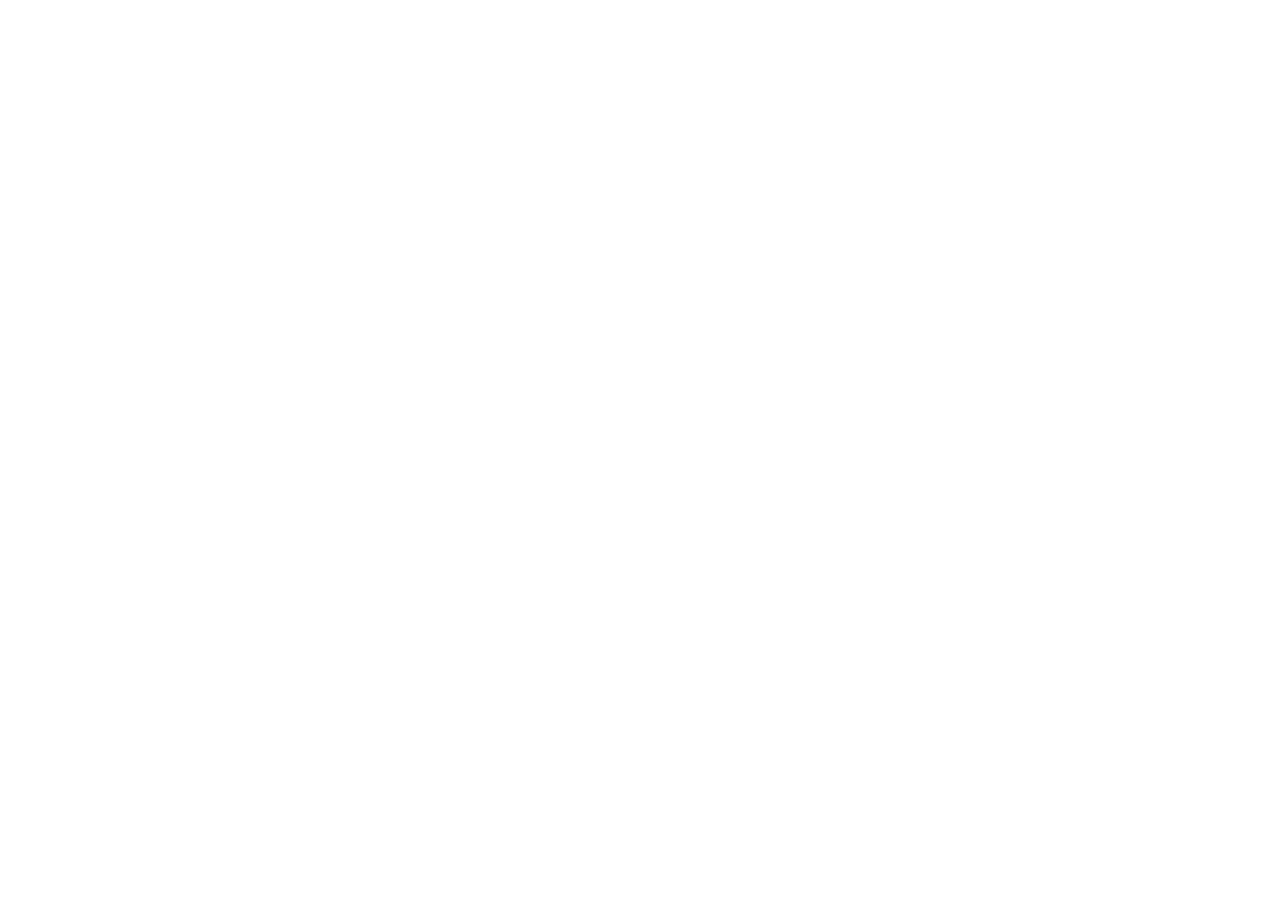
==== forum/index.html @ eebf8cb0 "add new index file" ====
<!DOCTYPE html>
<html lang="en">
<head>
    <meta charset="UTF-8">
    <meta http-equiv="X-UA-Compatible" content="IE=edge">
    <meta name="viewport" content="width=device-width, initial-scale=1.0">
    <title>Document</title>
</head>
<body>
    
</body>
</html>
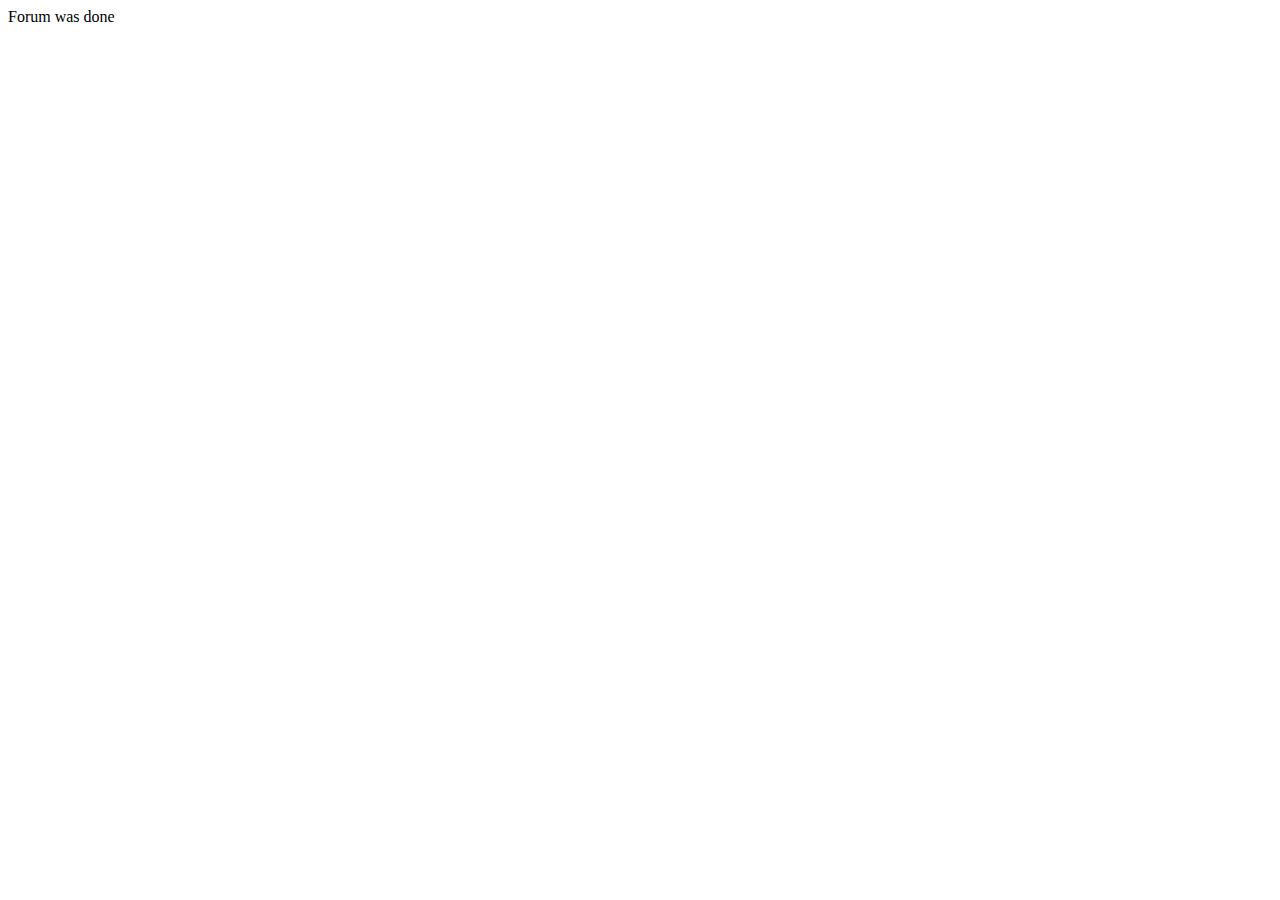
==== commit f6fc961f: "Initial commit" ====
--- a/forum/index.html
+++ b/forum/index.html
@@ -7,6 +7,6 @@
     <title>Document</title>
 </head>
 <body>
-    
+    <footer>Forum was done</footer>
 </body>
 </html>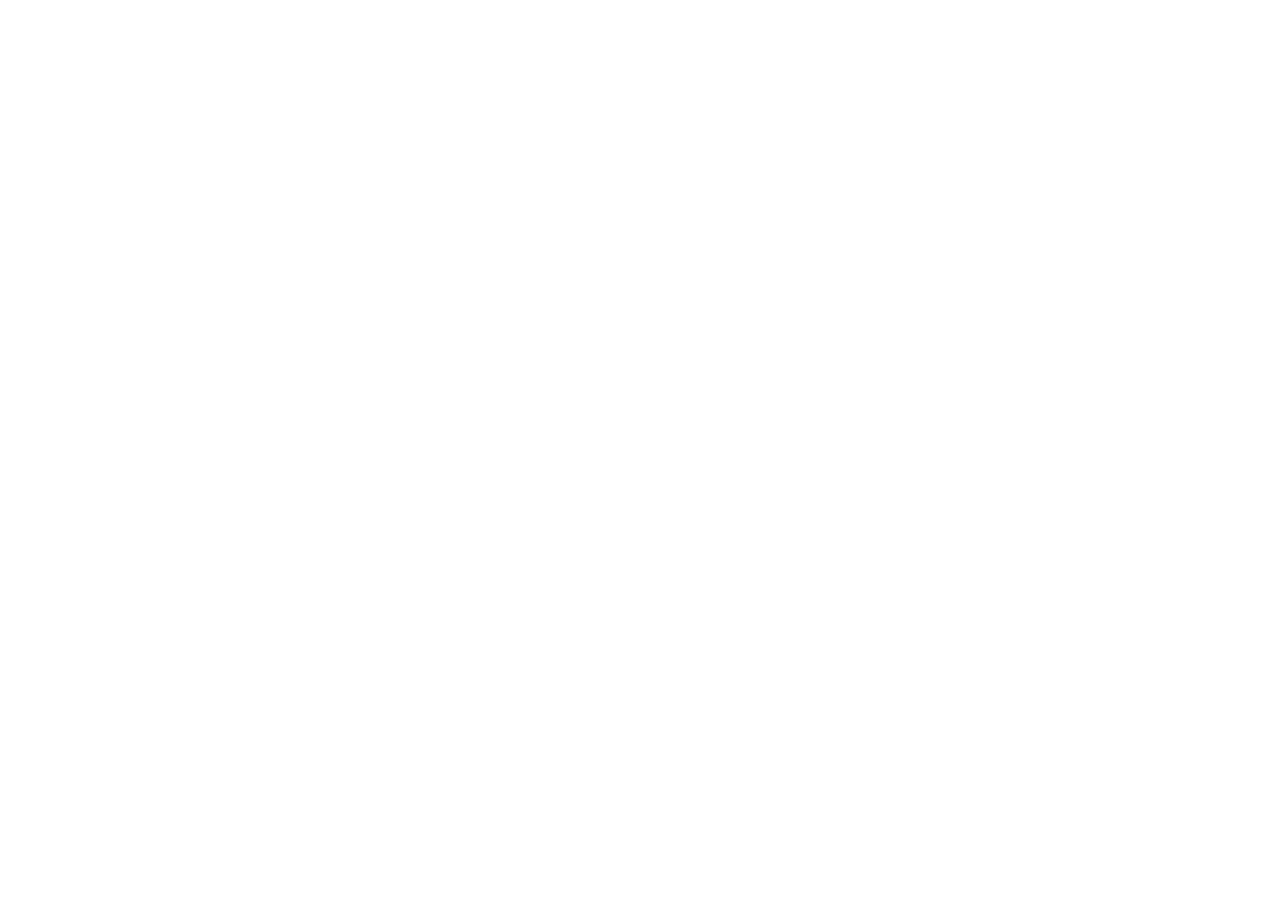
==== commit fc89971c: "Initial commit" ====
--- a/forum/index.html
+++ b/forum/index.html
@@ -4,9 +4,9 @@
     <meta charset="UTF-8">
     <meta http-equiv="X-UA-Compatible" content="IE=edge">
     <meta name="viewport" content="width=device-width, initial-scale=1.0">
-    <title>Document</title>
+    <title>Hello</title>
 </head>
 <body>
-    <footer>Forum was done</footer>
+    
 </body>
 </html>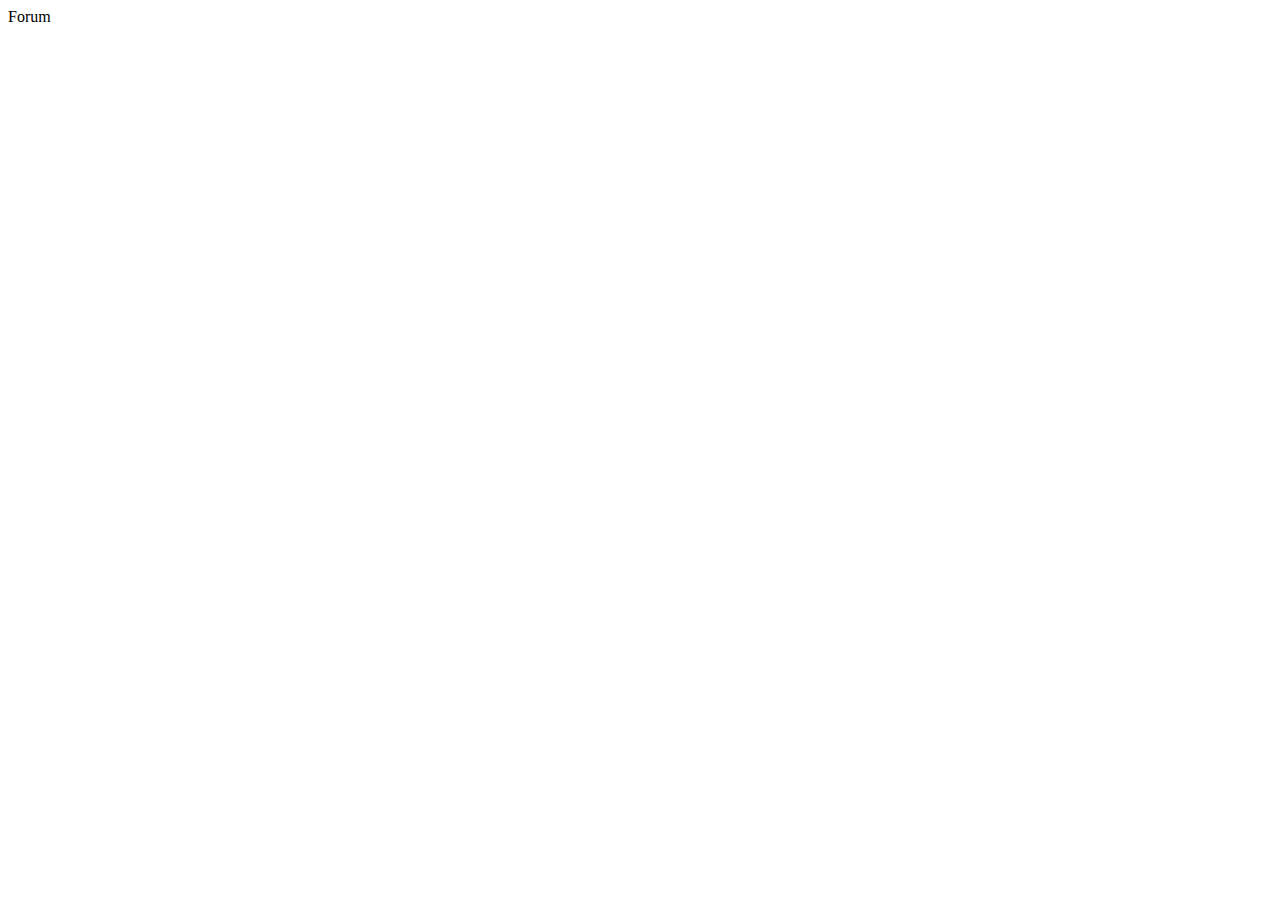
==== commit c655d2cb: "Initial commit" ====
--- a/forum/index.html
+++ b/forum/index.html
@@ -7,6 +7,6 @@
     <title>Hello</title>
 </head>
 <body>
-    
+    Forum
 </body>
 </html>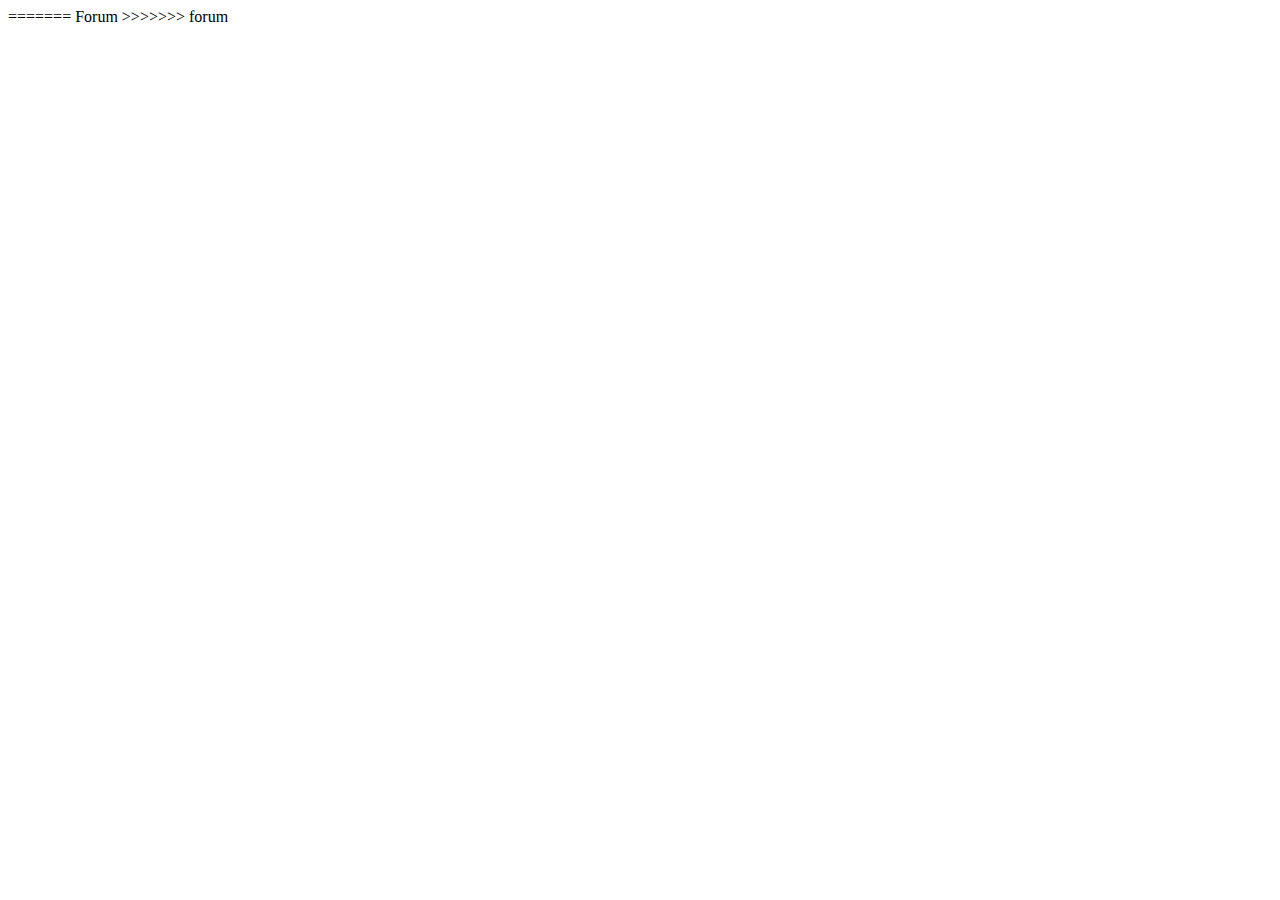
==== commit 36b0e10e: "Initial commit" ====
--- a/forum/index.html
+++ b/forum/index.html
@@ -4,9 +4,11 @@
     <meta charset="UTF-8">
     <meta http-equiv="X-UA-Compatible" content="IE=edge">
     <meta name="viewport" content="width=device-width, initial-scale=1.0">
+=======
     <title>Hello</title>
 </head>
 <body>
     Forum
+>>>>>>> forum
 </body>
 </html>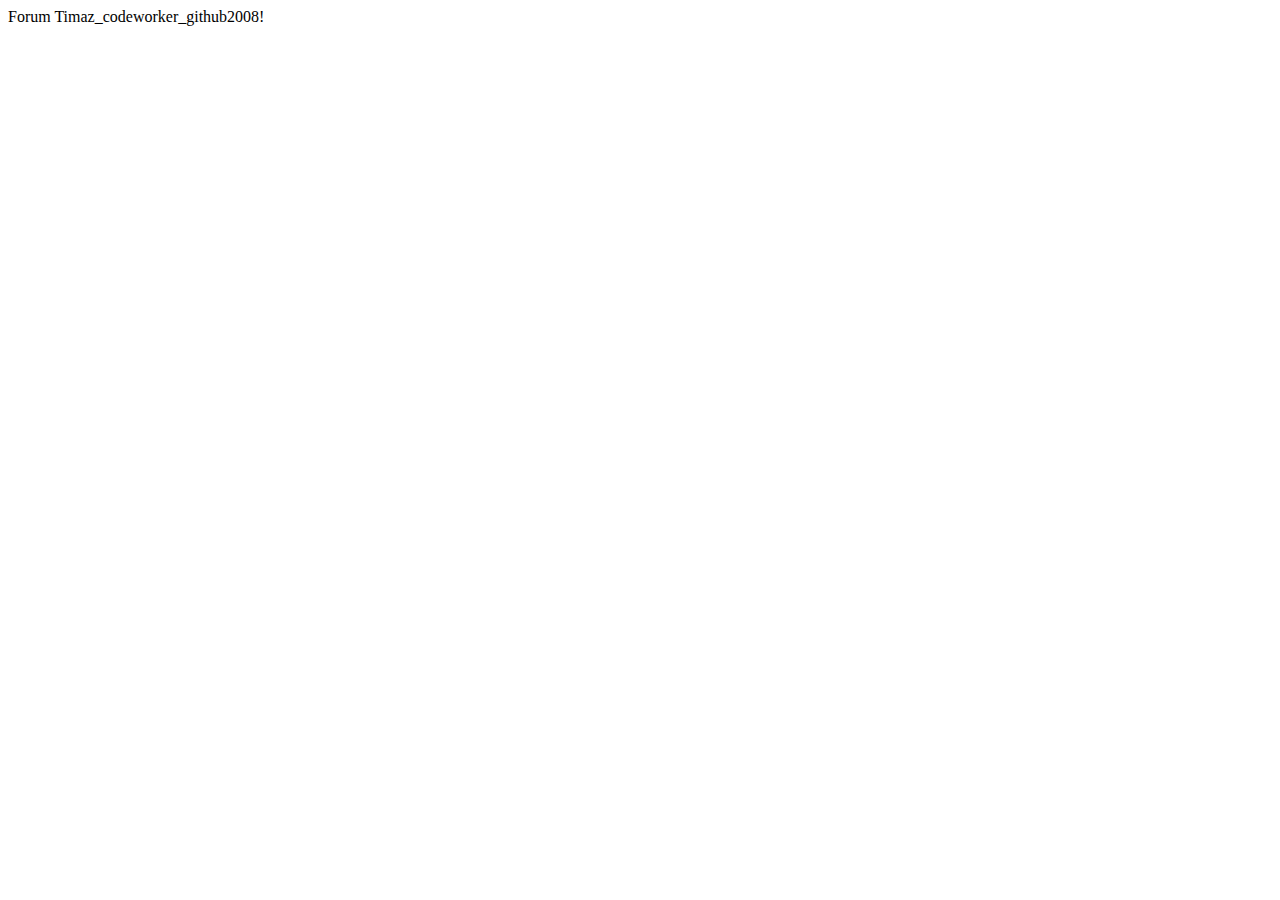
==== commit 21e84d68: "I added a README.md file" ====
--- a/forum/index.html
+++ b/forum/index.html
@@ -4,11 +4,9 @@
     <meta charset="UTF-8">
     <meta http-equiv="X-UA-Compatible" content="IE=edge">
     <meta name="viewport" content="width=device-width, initial-scale=1.0">
-=======
     <title>Hello</title>
 </head>
 <body>
     Forum
->>>>>>> forum
-</body>
+</body>Timaz_codeworker_github2008!
 </html>